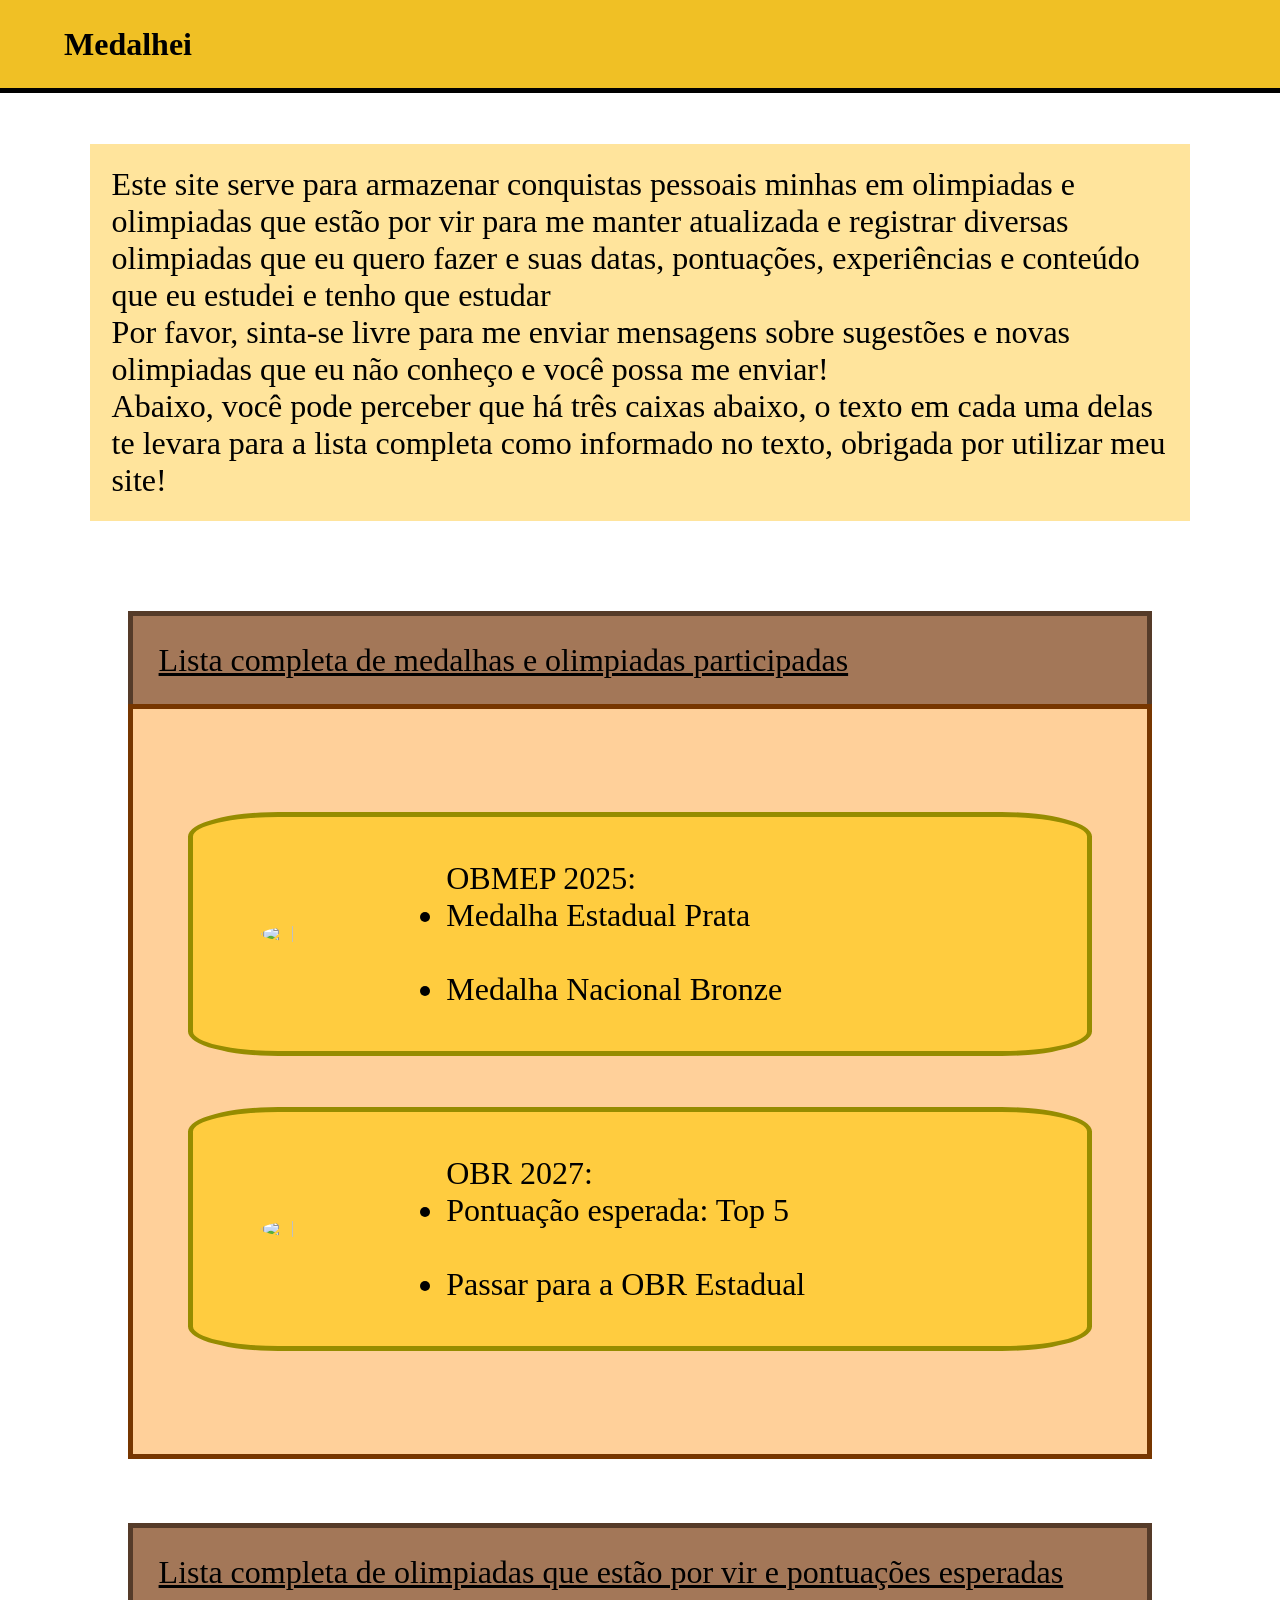
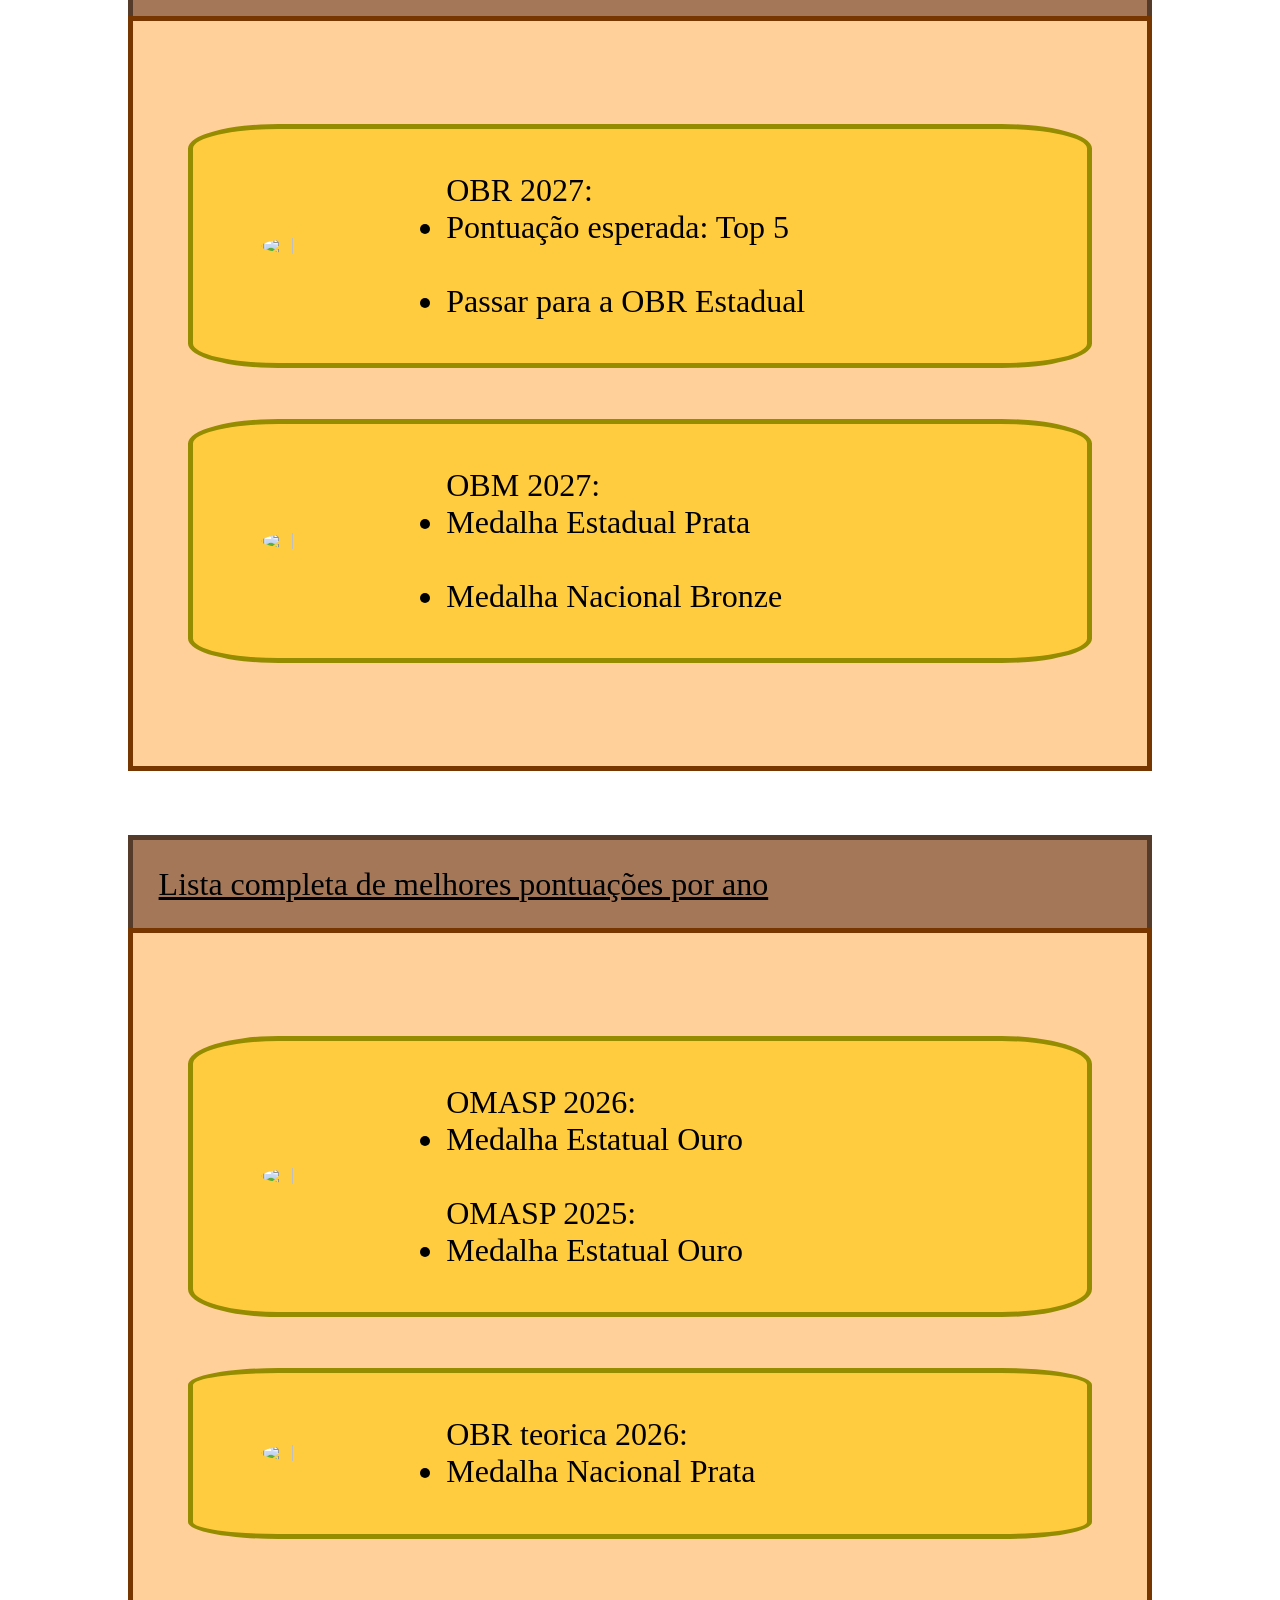
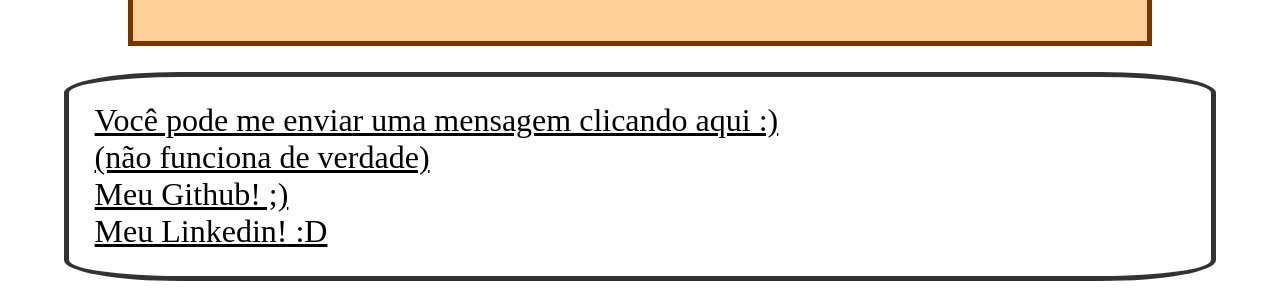
==== index.html @ 02c3dee4 "Add files via upload" ====
<html>
    <head>
        <meta charset="UTF-8">
        <meta name="viewport" content="width=device-width, initial-scale=1.0">
        <title>Medalhei</title>
        <link rel="stylesheet" href="style.css">
    </head>

    <body>

        <header>
            <h1 class="textos">
                Medalhei
            </h1>
        </header>

        <main>
            <div class="centralizar">
                <div class="bloco-main-text-tras">
                    <div class="bloco-main-text-frente">
                        <div class="main-texto">
                            Este site serve para armazenar conquistas pessoais minhas em olimpiadas e olimpiadas que estão por vir para me manter atualizada e registrar diversas olimpiadas que eu quero fazer e suas datas, pontuações, experiências e conteúdo que eu estudei e tenho que estudar
                            <br>
                            Por favor, sinta-se livre para me enviar mensagens sobre sugestões e novas olimpiadas que eu não conheço e você possa me enviar!
                            <br>
                            Abaixo, você pode perceber que há três caixas abaixo, o texto em cada uma delas te levara para a lista completa como informado no texto, obrigada por utilizar meu site!
                        </div>
                    </div>
                </div>
            </div>
        </main>

        <div class="caixa-olimpiada-topo">
            <div class="textos">
                <a href="about.html">Lista completa de medalhas e olimpiadas participadas</a>
            </div>
        </div>

        <div class="caixa-olimpiadas-baixo">
            <div class="olimpiadas">
                <img src="images/OBMEP.png" class="foto-olimpiada">
                <div class="textos">
                    OBMEP 2025:
                    <ul>
                        <li> Medalha Estadual Prata</li>
                        <br>
                        <li> Medalha Nacional Bronze </li>
                    </ul>
                </div>
            </div>

            <div class="olimpiadas">
                <img src="images/OBR.png" class="foto-olimpiada">
                <div class="textos">
                    OBR 2027:
                    <ul>
                        <li> Pontuação esperada: Top 5</li>
                        <br>
                        <li> Passar para a OBR Estadual</li>
                    </ul>
                </div>
            </div>
        </div>

        <div class="caixa-olimpiada-topo">
            <div class="textos">
                <a href=about.html>Lista completa de olimpiadas que estão por vir e pontuações esperadas</a>
            </div>
        </div>

        <div class="caixa-olimpiadas-baixo">
            <div class="olimpiadas">
                <img src="images/OBR.png" class="foto-olimpiada">
                <div class="textos">
                    OBR 2027:
                    <ul>
                        <li> Pontuação esperada: Top 5</li>
                        <br>
                        <li> Passar para a OBR Estadual</li>
                    </ul>
                </div>
            </div>

            <div class="olimpiadas">
                <img src="images/OBM.png" class="foto-olimpiada">
                <div class="textos">
                    OBM 2027:
                    <ul>
                        <li> Medalha Estadual Prata</li>
                        <br>
                        <li> Medalha Nacional Bronze </li>
                    </ul>
                </div>
            </div>
        </div>

        <div class="caixa-olimpiada-topo">
            <div class="textos">
                <a href="about.html">Lista completa de melhores pontuações por ano</a>
            </div>
        </div>

        <div class="caixa-olimpiadas-baixo">
            <div class="olimpiadas">
                <img src="images/OMASP-OLISP.svg" class="foto-olimpiada">
                <div class="textos">
                    OMASP 2026:
                    <ul>
                        <li> Medalha Estatual Ouro </li>
                    </ul>

                    <br>

                    OMASP 2025:
                    <ul>
                        <li> Medalha Estatual Ouro </li>
                    </ul>
                </div>
            </div>

            <div class="olimpiadas">
                <img src="images/OBR.png" class="foto-olimpiada">
                <div class="textos">
                    OBR teorica 2026:

                    <ul>
                        <li> Medalha Nacional Prata </li>
                    </ul>
                </div>
            </div>
        </div>

        <footer>
            <div class="textos">
                <a href="contact.html">Você pode me enviar uma mensagem clicando aqui :)<br> (não funciona de verdade)</a><br>
                <a href="https://github.com/mkmontesino-glitch">Meu Github! ;)</a><br>
                <a href="https://www.linkedin.com/in/maria-karla-montesino-negrin-944066439/">Meu Linkedin! :D</a>
            </div>
        </footer>
    </body>

</html>
---- style.css ----
* {
  margin: 0;
  padding: 0;
  box-sizing: border-box;
}

a{
    color: #000000;
}

header {
    padding: 2% 2% 2% 5%;
    border-bottom: 5px black solid;
    background-color: #f0c025;
    display: flex;
    justify-content: flex-start;
}

.textos{
    font-family: cursive;
    color: #000000;
    font-size: xx-large;
}

.main-texto{
    color: rgb(0, 0, 0);
    font-family: cursive;
    font-size: xx-large;
    
}

.bloco-main-text-tras{
    margin-top: 2%;
    padding: 2%;
    background-image: url("images/Fundo-main-texto.png");
    max-width: 90%;
}

.bloco-main-text-frente{
    padding: 2%;
    background-color: #ffe49c;
}

body {
    background-image: url("images/Fundo.png");
}

.centralizar{
    display: flex;
    flex-direction: column;
    justify-content: center;
    align-items: center;
}

.foto-olimpiada{
    border-radius: 50%;
    margin: 3%;
    width: 20%;

    max-width: 100%;
}

.caixa-olimpiada-topo{
    border-top: solid 5px;
    border-left: solid 5px;
    border-right: solid 5px;
    border-color: #553b29;
    padding: 2%;
    margin: 5% 10% 0px 10%;
    background-color: #a37758;
}

.caixa-olimpiadas-baixo{
    border: 5px solid;
    border-color: #773600;
    padding: 6%;
    margin: 0px 10% 0% 10%;
    background-color: #ffd09a;

    display: flex;
    flex-direction: column;
    justify-content: center;
    align-items: center;
}

.olimpiadas{
    border: 5px solid;
    border-radius: 10%;

    border-color: #968c00;
    background-color: #ffcc3f;

    padding: 5%;
    margin: 3%;
    width: 105%;

    display:flex;
    align-items: center;
    flex-direction: row;
}

.texto-caixas-topo{
    font-family: 'Times New Roman', Times, serif;
    color: black;
    font-size: xx-large;
}

button{
    border: solid 5px;
    border-color: #553b29;
    padding: 2%;
    margin: 5% 10% 0px 10%;
    background-color: #a37758;
    cursor: pointer; /* Garante que o cursor seja a 'mãozinha' de link */
}

#button-code1{
    font-family: cursive;
    color: #000000;
    font-size: xx-large;
}

#button-code2{
    font-family: cursive;
    color: #000000;
    font-size: xx-large;
}

#button-code3{
    font-family: cursive;
    color: #000000;
    font-size: xx-large;
}

#caixa-code1{
    display: none;
    display: flex;
    flex-direction: column;
    justify-content: center;
    align-items: center;
}

#caixa-code2{
    display:none;
    display: flex;
    flex-direction: column;
    justify-content: center;
    align-items: center;
}

#caixa-code3{
    display: none;
    display: flex;
    flex-direction: column;
    justify-content: center;
    align-items: center;
}

.formulario-caixa-topo{
    border-top: solid 3px;
    border-left: solid 3px;
    border-right: solid 3px;
    border-color: #66332c;
    padding: 2%;
    margin: 5% 10% 0px 10%;
    background-color: #EFAE44;
}

.formulario-caixa-baixo{
    border: 3px solid;
    border-color: #333333;
    padding: 5%;
    margin: 0px 10% 0% 10%;
    background-color: #E6B57A;

    display: flex;
    flex-direction: column;
    justify-content: right;
    align-items: right;
}

.formulario-grupo input, formulario-grupo select, formulario-grupo textarea{
    width: 100%;
    padding: 2%;
    border: #773600 2px solid;
    border-radius: 12px;
    font-size: large;
    margin: 1%;
}

select, input{
    width: 100%;
    padding: 2%;
    border: #773600 2px solid;
    border-radius: 12px;
    font-size: large;
    margin: 1%;
}

textarea{
    width: 100%;
    height: 150%;
    padding: 2%;
    border: #773600 2px solid;
    border-radius: 12px;
    font-size: large;
    margin: 1%;
}

label{
    font-size: xx-large;

}

#botao-formulario{
    border: #333333 2px solid;
    background-color: #ffd09a;
    min-width: 2%;
    cursor: pointer;
}

footer{
    border: 5px solid;
    border-radius: 10%;
    border-color: #333333;
    padding: 2%;
    margin: 2% 5%;
    background-image: url("images/footer-fundo.png");
}
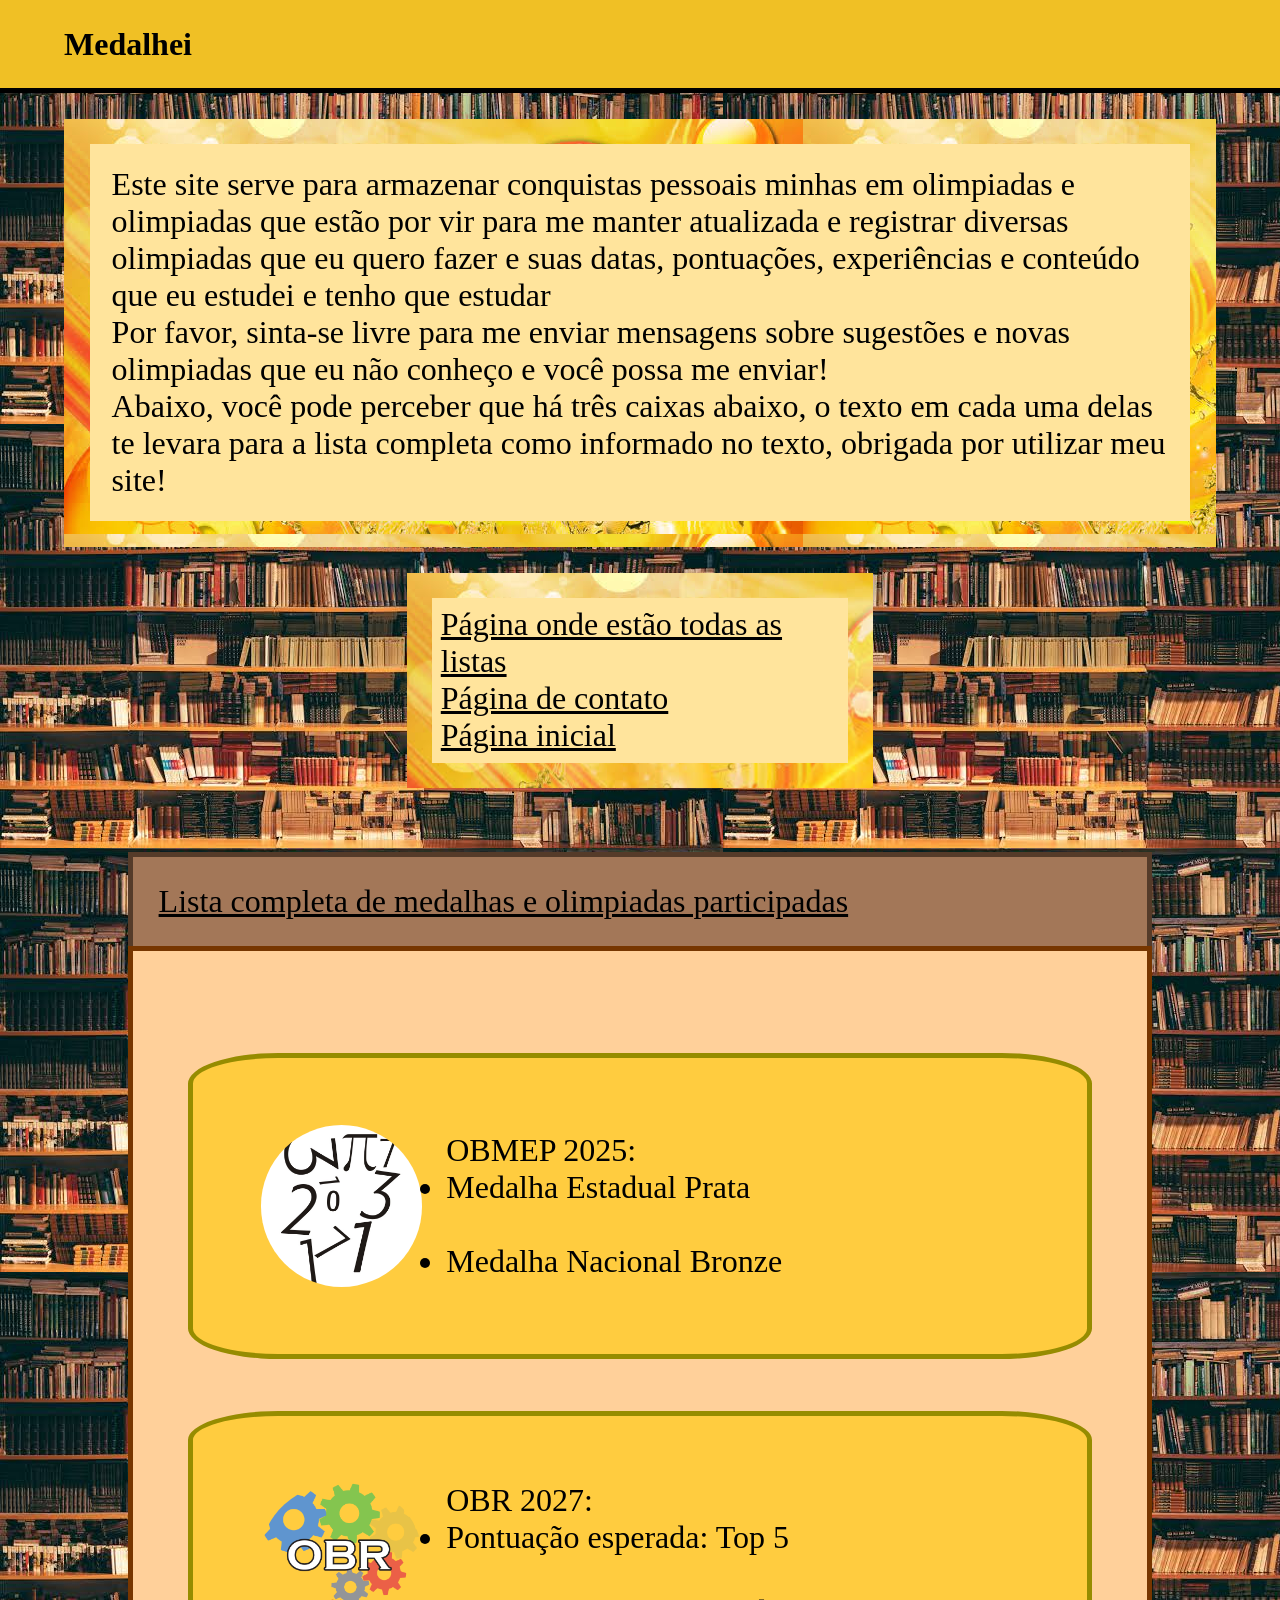
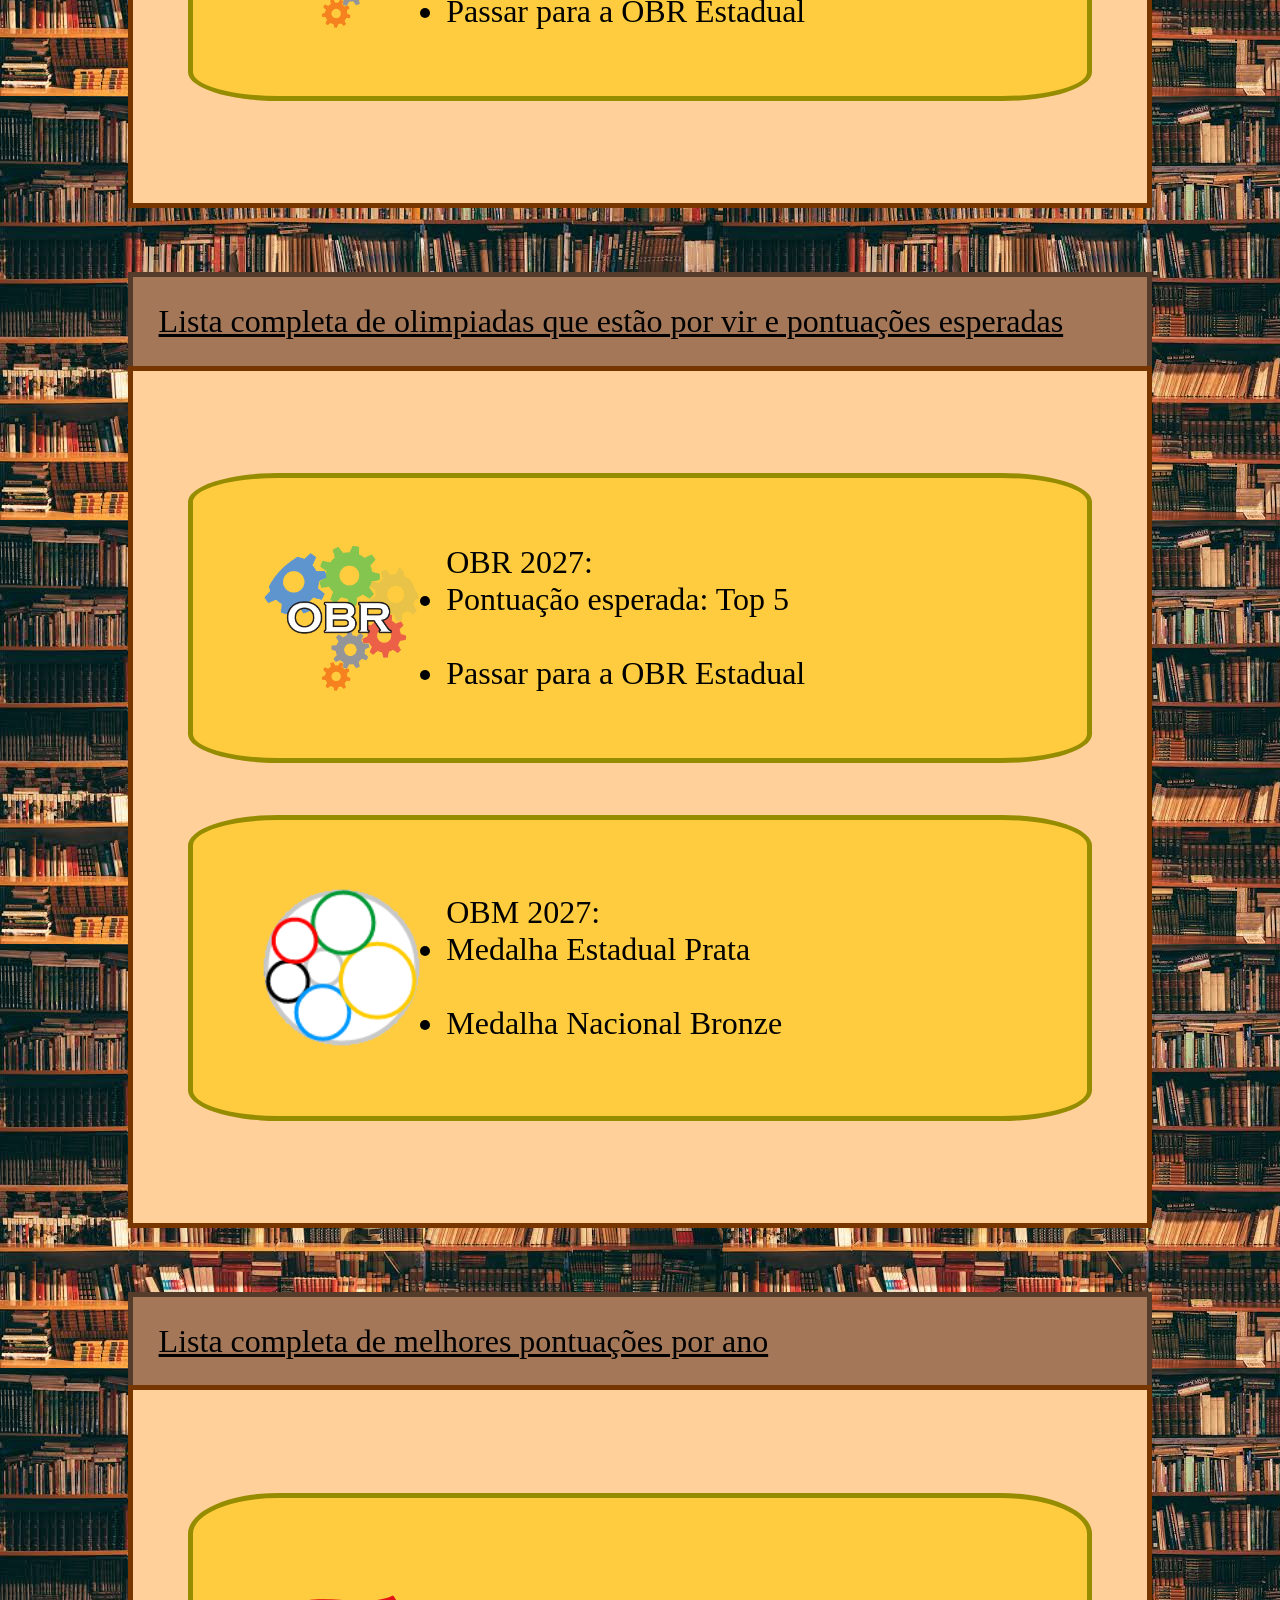
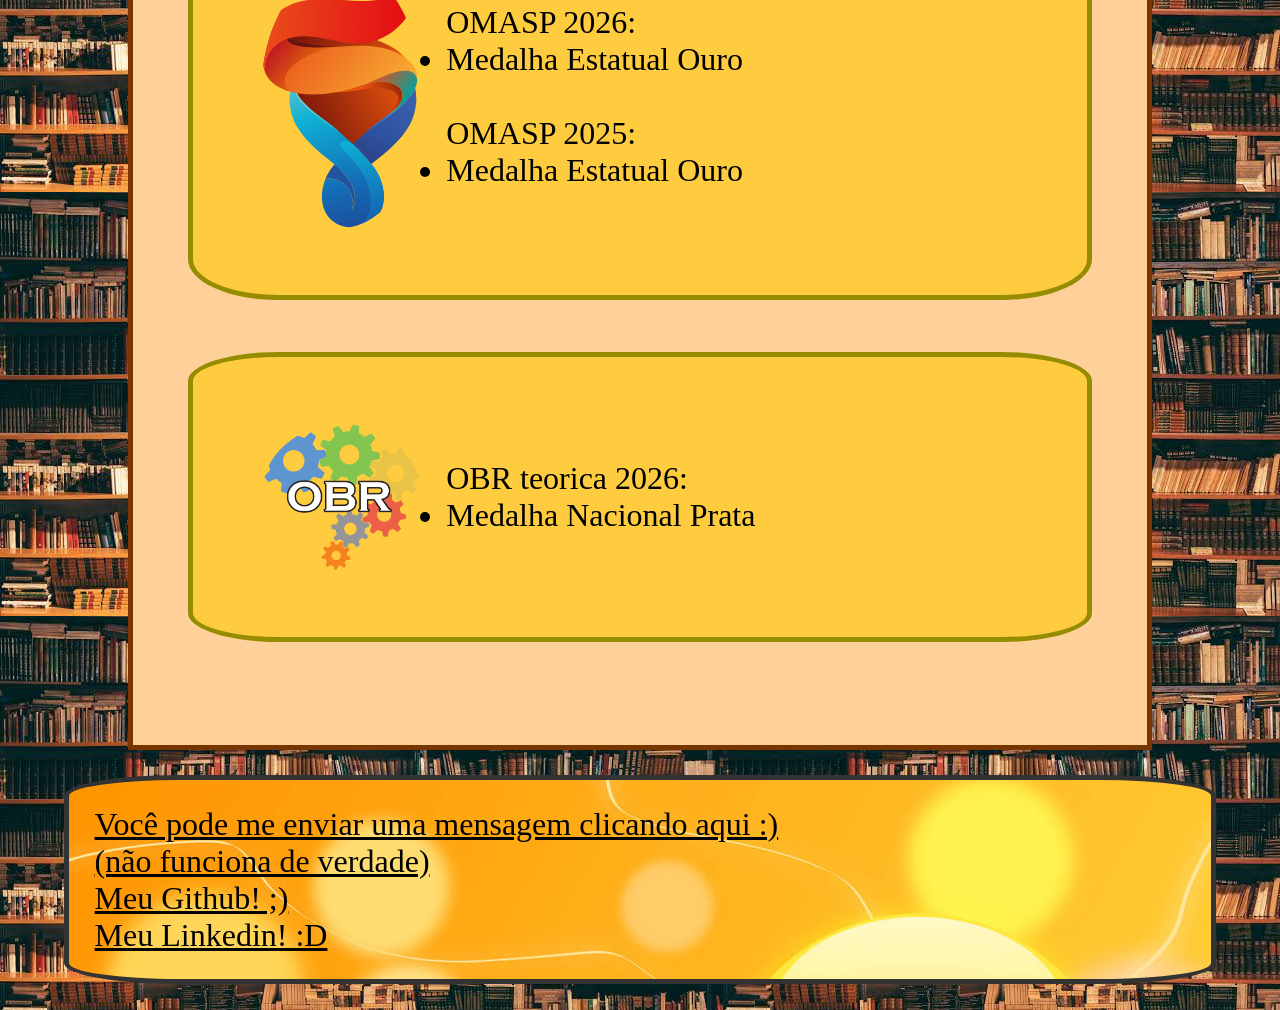
==== commit ef564cba: "Update index.html" ====
--- a/index.html
+++ b/index.html
@@ -1,3 +1,4 @@
+<!DOCTYPE html>
 <html>
     <head>
         <meta charset="UTF-8">
@@ -14,21 +15,36 @@
             </h1>
         </header>
 
+
         <main>
             <div class="centralizar">
                 <div class="bloco-main-text-tras">
                     <div class="bloco-main-text-frente">
                         <div class="main-texto">
-                            Este site serve para armazenar conquistas pessoais minhas em olimpiadas e olimpiadas que estão por vir para me manter atualizada e registrar diversas olimpiadas que eu quero fazer e suas datas, pontuações, experiências e conteúdo que eu estudei e tenho que estudar
+                            <p>Este site serve para armazenar conquistas pessoais minhas em olimpiadas e olimpiadas que estão por vir para me manter atualizada e registrar diversas olimpiadas que eu quero fazer e suas datas, pontuações, experiências e conteúdo que eu estudei e tenho que estudar
                             <br>
                             Por favor, sinta-se livre para me enviar mensagens sobre sugestões e novas olimpiadas que eu não conheço e você possa me enviar!
                             <br>
-                            Abaixo, você pode perceber que há três caixas abaixo, o texto em cada uma delas te levara para a lista completa como informado no texto, obrigada por utilizar meu site!
+                            Abaixo, você pode perceber que há três caixas abaixo, o texto em cada uma delas te levara para a lista completa como informado no texto, obrigada por utilizar meu site!</p>
                         </div>
                     </div>
                 </div>
             </div>
         </main>
+
+        <nav>
+            <div class="centralizar">
+                <div class="bloco-main-text-tras">
+                    <div class="bloco-main-text-frente">
+                        <div class="textos">
+                            <a href="about.html">Página onde estão todas as listas</a> <br>
+                            <a href="contact.html">Página de contato</a> <br>
+                            <a href="index.html">Página inicial</a>
+                        </div>
+                    </div>
+                </div>
+            </div>
+        </nav>
 
         <div class="caixa-olimpiada-topo">
             <div class="textos">
@@ -139,4 +155,4 @@
         </footer>
     </body>
 
-</html>+</html>
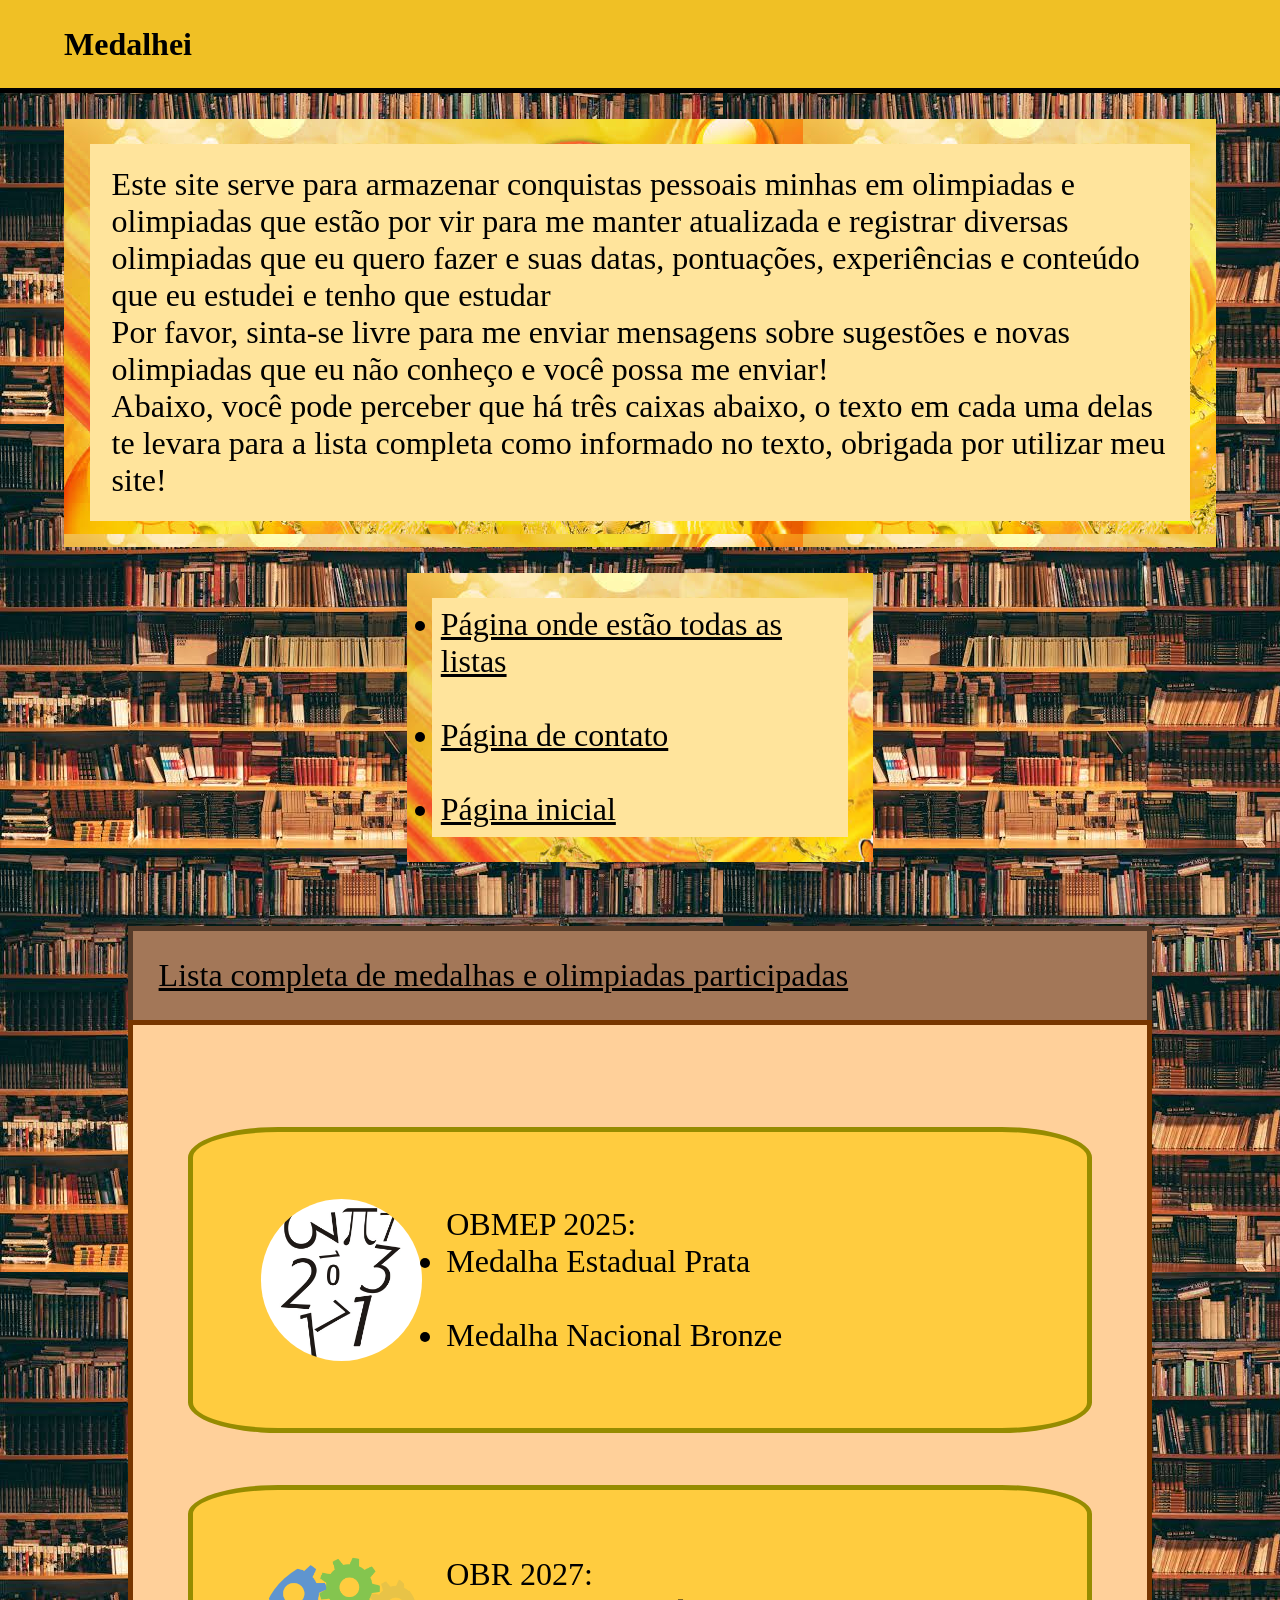
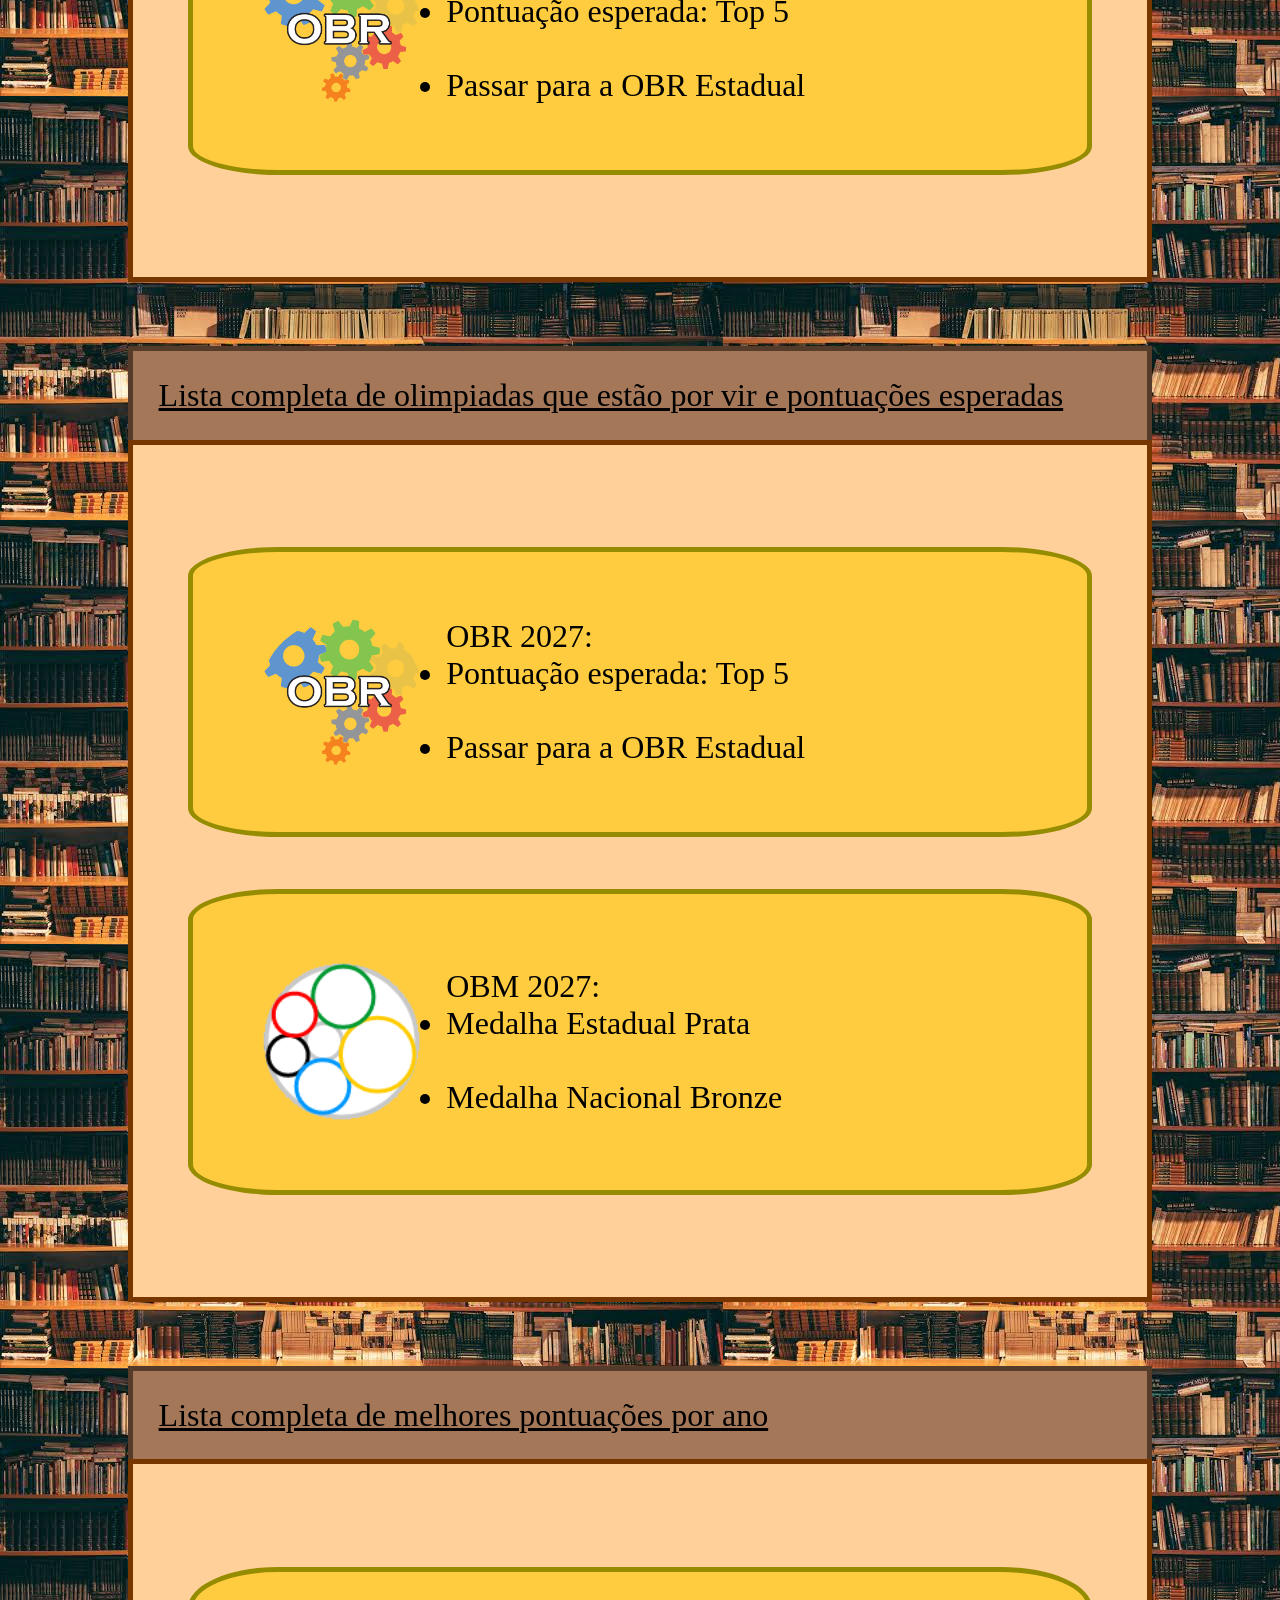
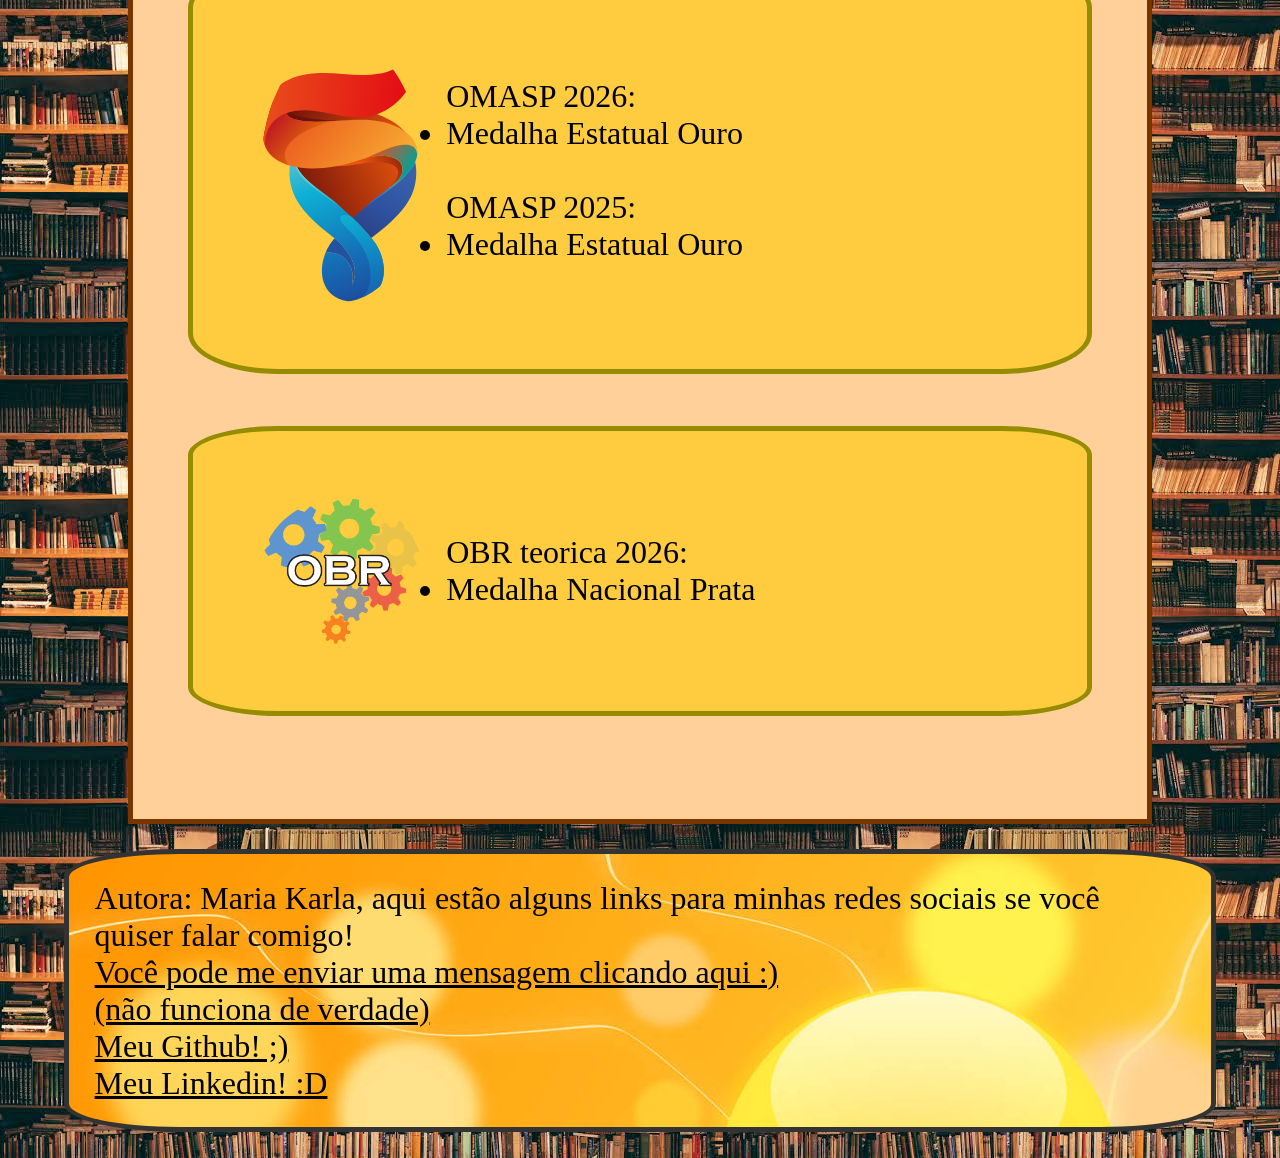
==== commit 4a170c1d: "Update index.html" ====
--- a/index.html
+++ b/index.html
@@ -37,9 +37,11 @@
                 <div class="bloco-main-text-tras">
                     <div class="bloco-main-text-frente">
                         <div class="textos">
-                            <a href="about.html">Página onde estão todas as listas</a> <br>
-                            <a href="contact.html">Página de contato</a> <br>
-                            <a href="index.html">Página inicial</a>
+                            <ul>
+                                <li><a href="about.html">Página onde estão todas as listas</a></li><br>
+                                <li><a href="contact.html">Página de contato</a> </li><br>
+                                <li><a href="index.html">Página inicial</a></li>
+                            </ul>
                         </div>
                     </div>
                 </div>
@@ -54,7 +56,7 @@
 
         <div class="caixa-olimpiadas-baixo">
             <div class="olimpiadas">
-                <img src="images/OBMEP.png" class="foto-olimpiada">
+                <img src="images/OBMEP.png" class="foto-olimpiada" alt="Logo Olimpiada OBMEP">
                 <div class="textos">
                     OBMEP 2025:
                     <ul>
@@ -66,7 +68,7 @@
             </div>
 
             <div class="olimpiadas">
-                <img src="images/OBR.png" class="foto-olimpiada">
+                <img src="images/OBR.png" class="foto-olimpiada" alt="Logo Olimpiada OBMEP">
                 <div class="textos">
                     OBR 2027:
                     <ul>
@@ -86,7 +88,7 @@
 
         <div class="caixa-olimpiadas-baixo">
             <div class="olimpiadas">
-                <img src="images/OBR.png" class="foto-olimpiada">
+                <img src="images/OBR.png" class="foto-olimpiada" alt="Logo Olimpiada OBMEP">
                 <div class="textos">
                     OBR 2027:
                     <ul>
@@ -98,7 +100,7 @@
             </div>
 
             <div class="olimpiadas">
-                <img src="images/OBM.png" class="foto-olimpiada">
+                <img src="images/OBM.png" class="foto-olimpiada" alt="Logo Olimpiada OBM">
                 <div class="textos">
                     OBM 2027:
                     <ul>
@@ -118,7 +120,7 @@
 
         <div class="caixa-olimpiadas-baixo">
             <div class="olimpiadas">
-                <img src="images/OMASP-OLISP.svg" class="foto-olimpiada">
+                <img src="images/OMASP-OLISP.svg" class="foto-olimpiada" alt="Logo Olimpiada OMASP">
                 <div class="textos">
                     OMASP 2026:
                     <ul>
@@ -135,7 +137,7 @@
             </div>
 
             <div class="olimpiadas">
-                <img src="images/OBR.png" class="foto-olimpiada">
+                <img src="images/OBR.png" class="foto-olimpiada" alt="Logo Olimpiada OBR">
                 <div class="textos">
                     OBR teorica 2026:
 
@@ -148,6 +150,7 @@
 
         <footer>
             <div class="textos">
+                <p>Autora: Maria Karla, aqui estão alguns links para minhas redes sociais se você quiser falar comigo!</p>
                 <a href="contact.html">Você pode me enviar uma mensagem clicando aqui :)<br> (não funciona de verdade)</a><br>
                 <a href="https://github.com/mkmontesino-glitch">Meu Github! ;)</a><br>
                 <a href="https://www.linkedin.com/in/maria-karla-montesino-negrin-944066439/">Meu Linkedin! :D</a>
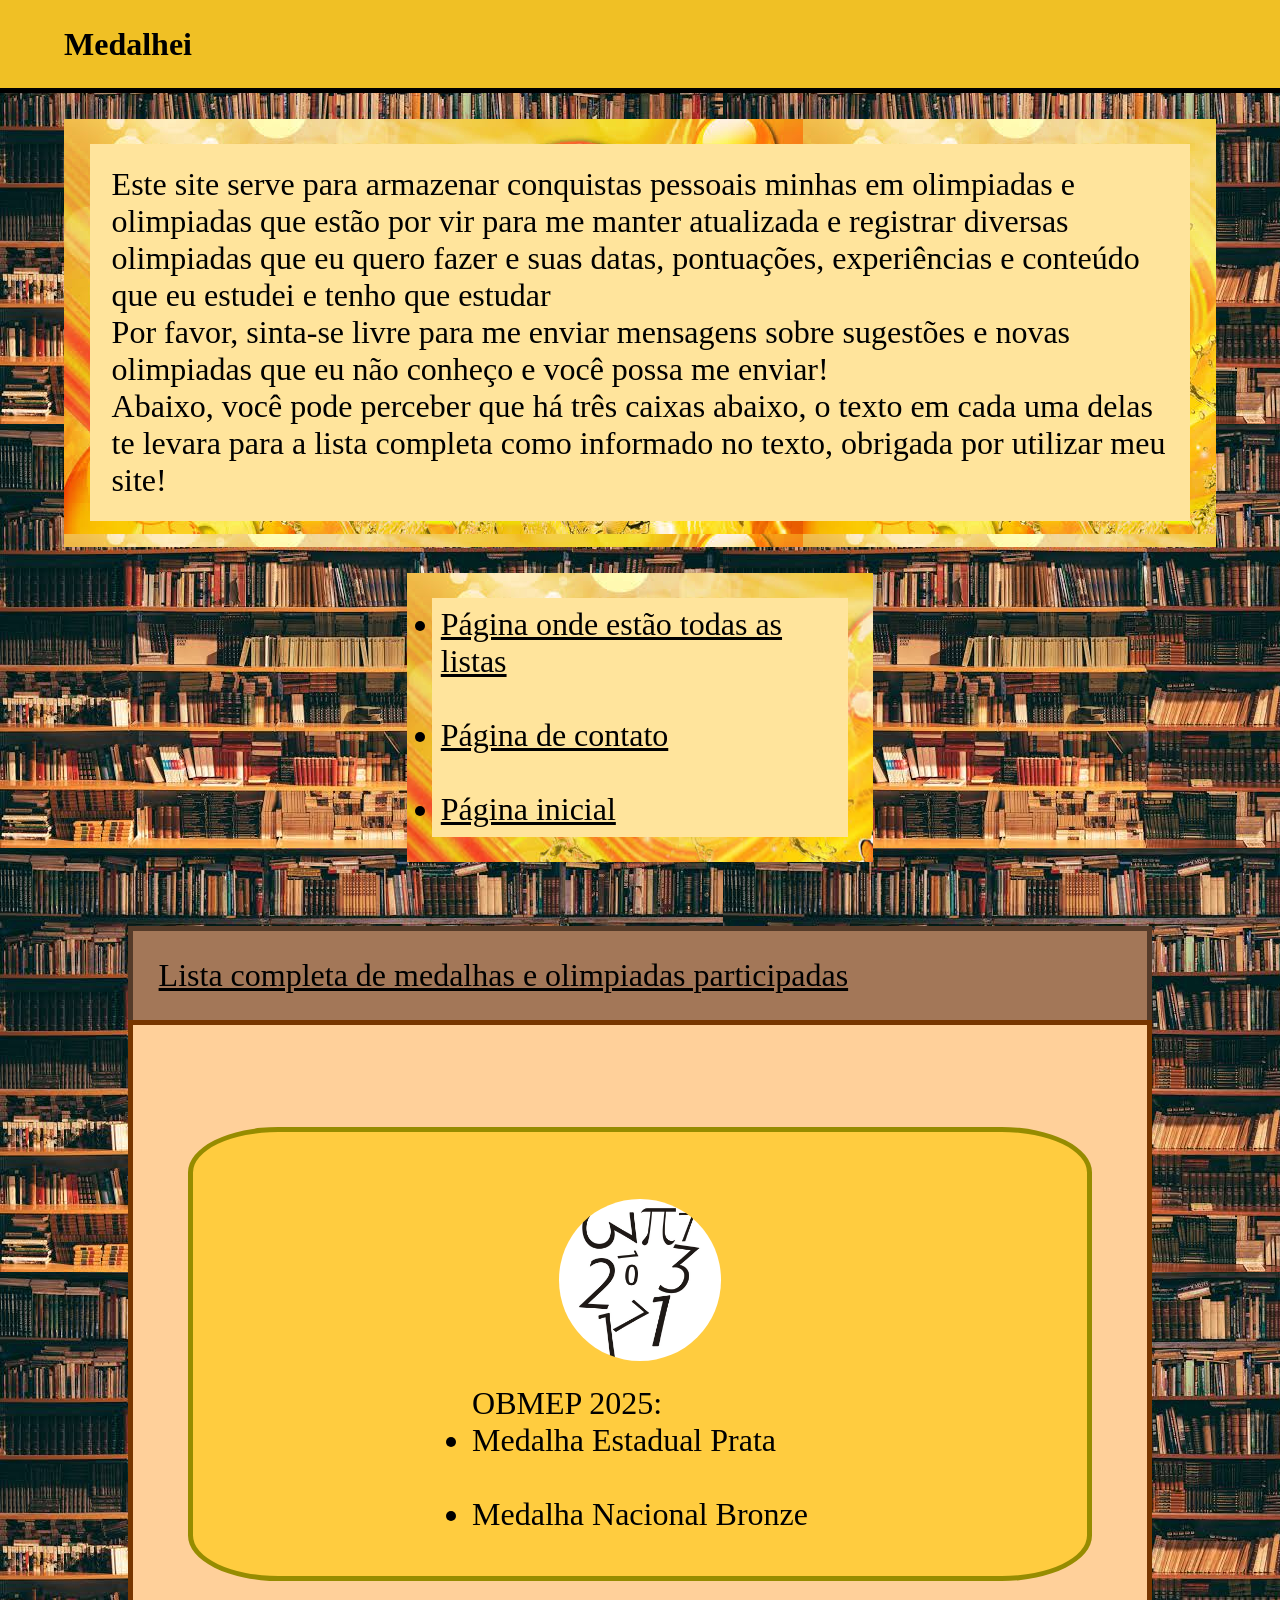
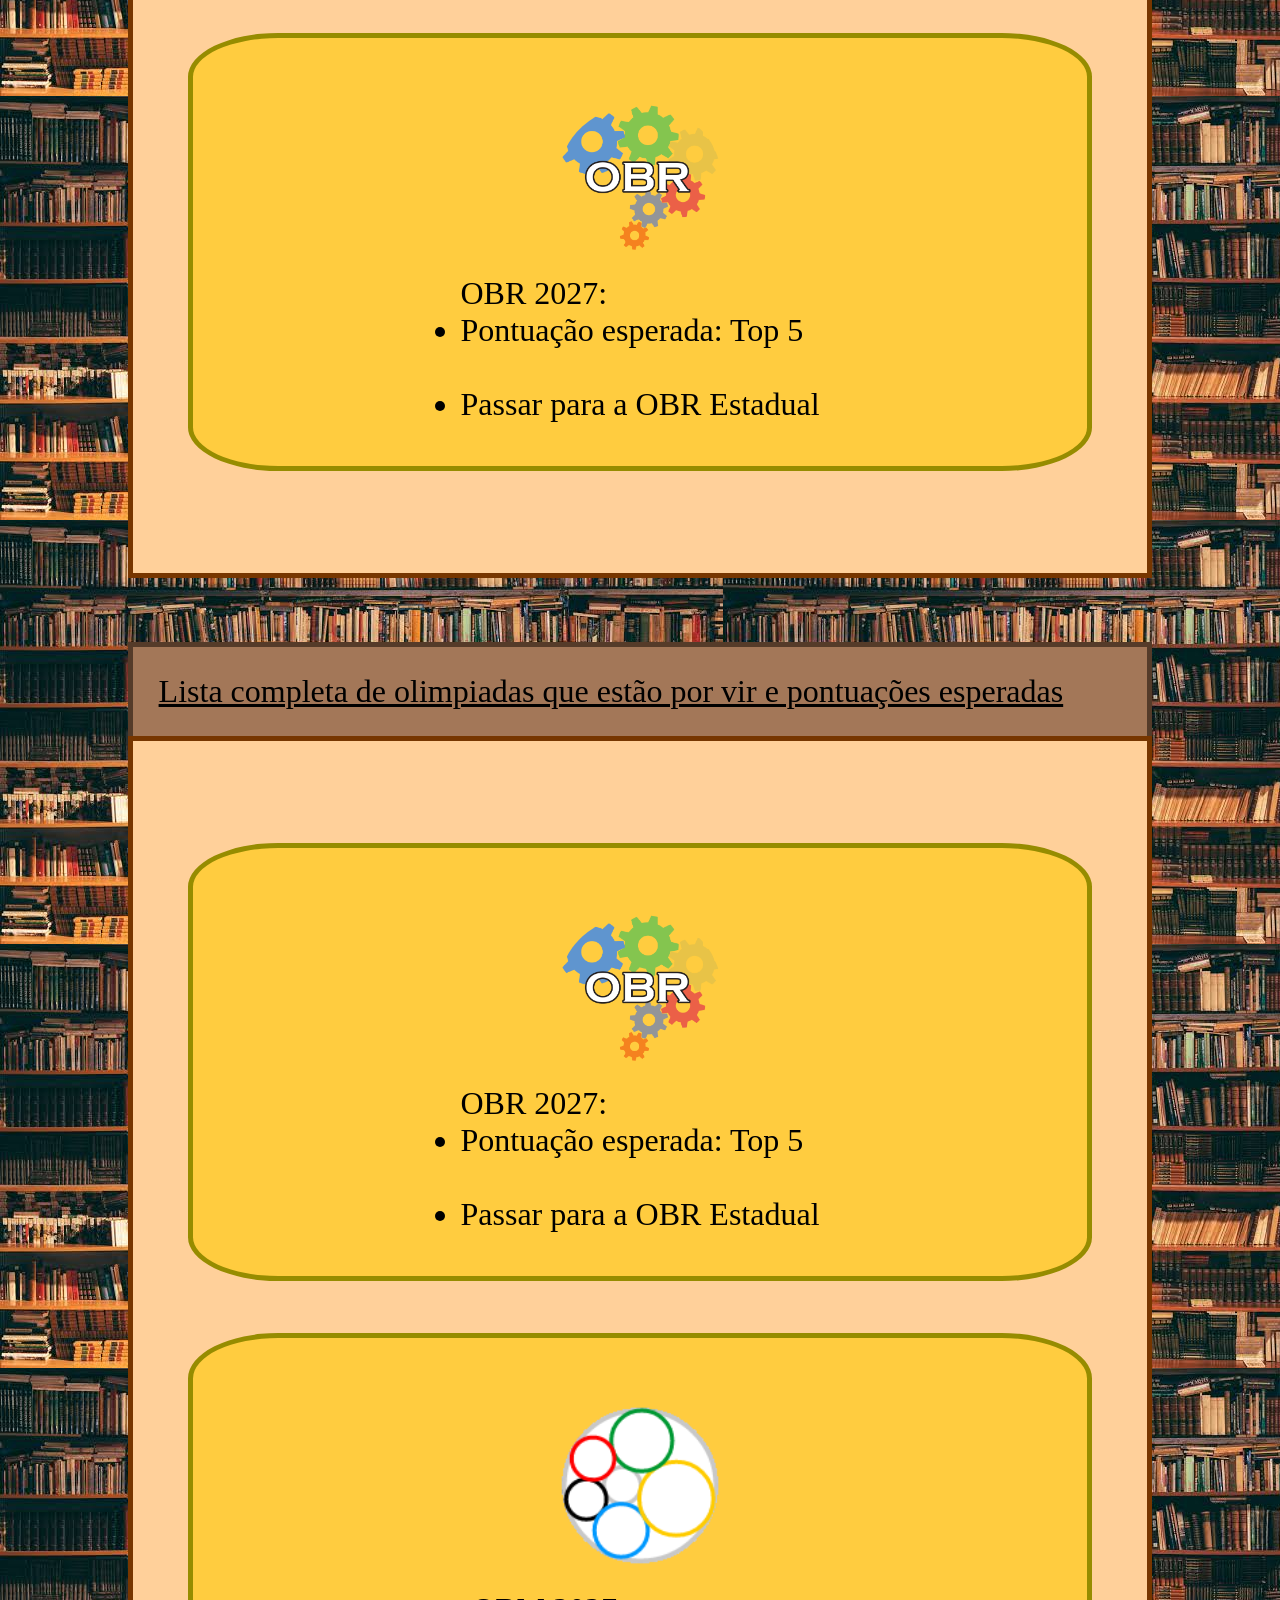
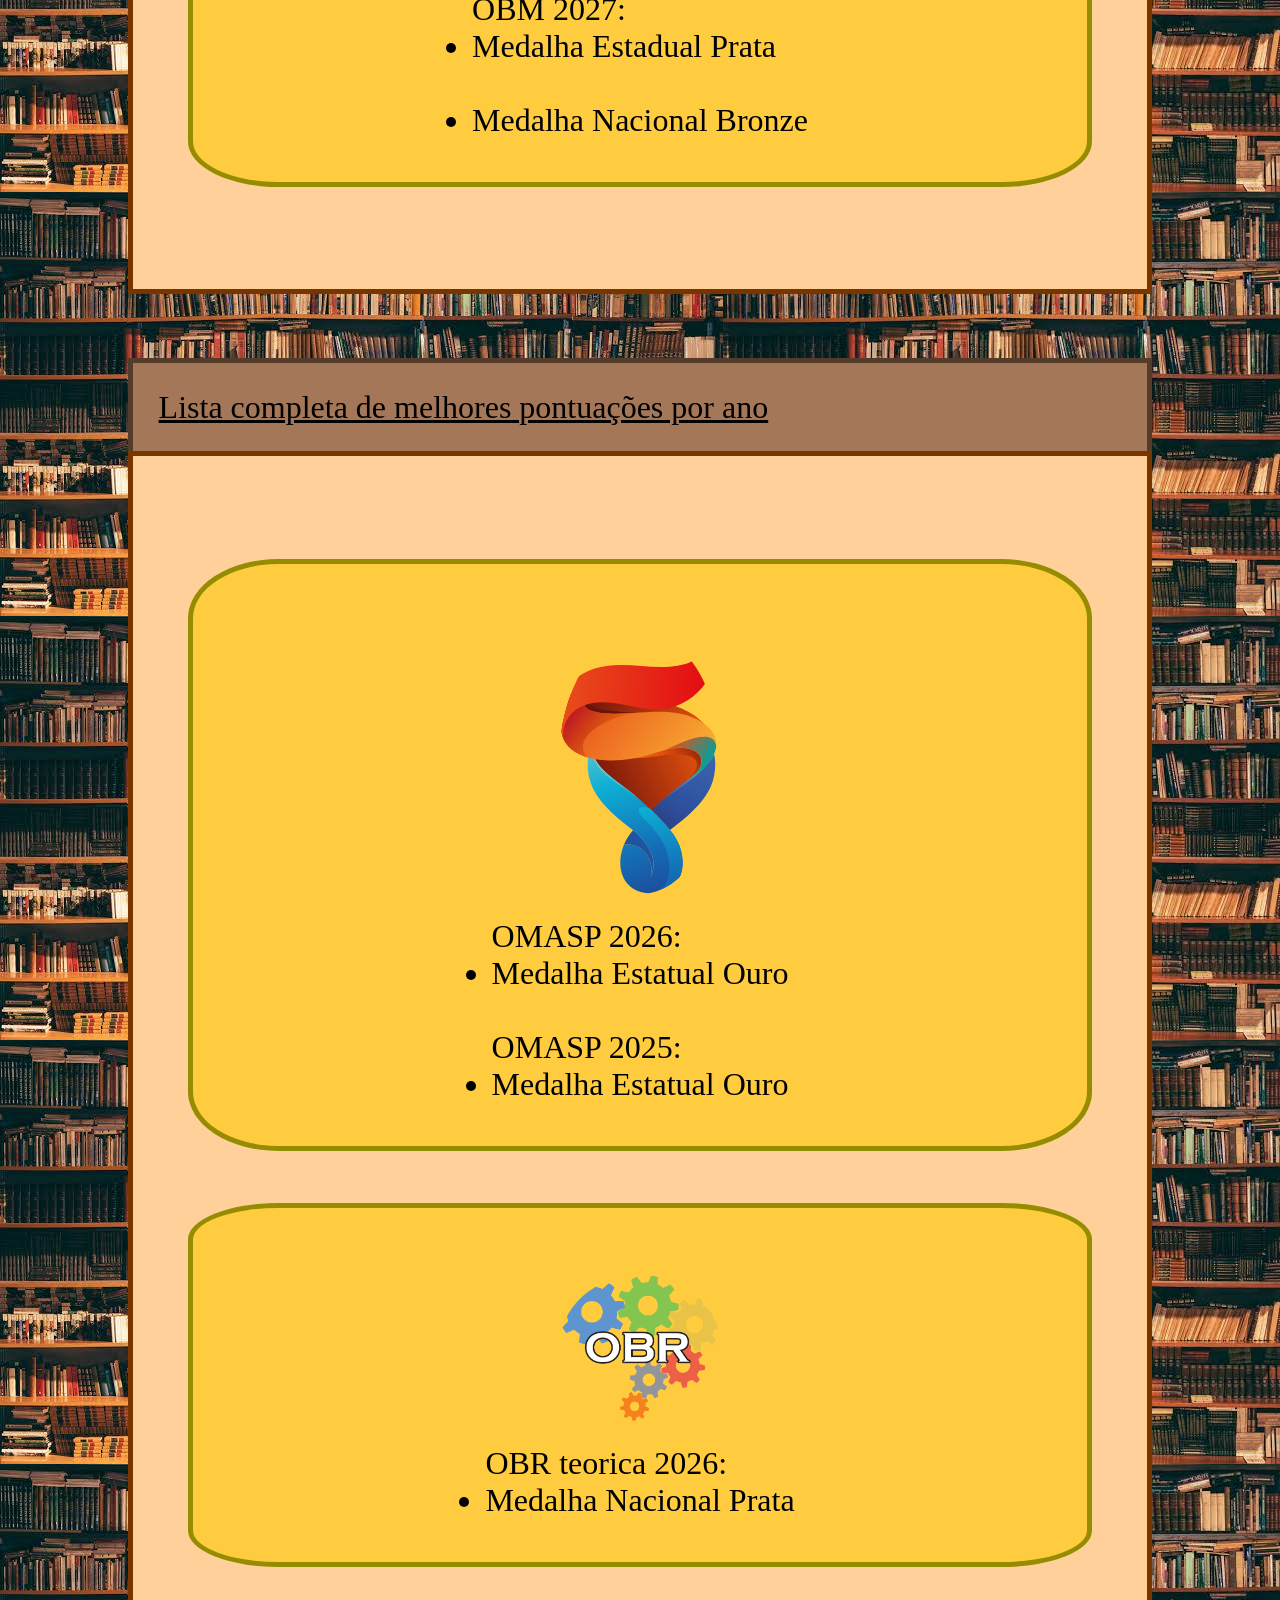
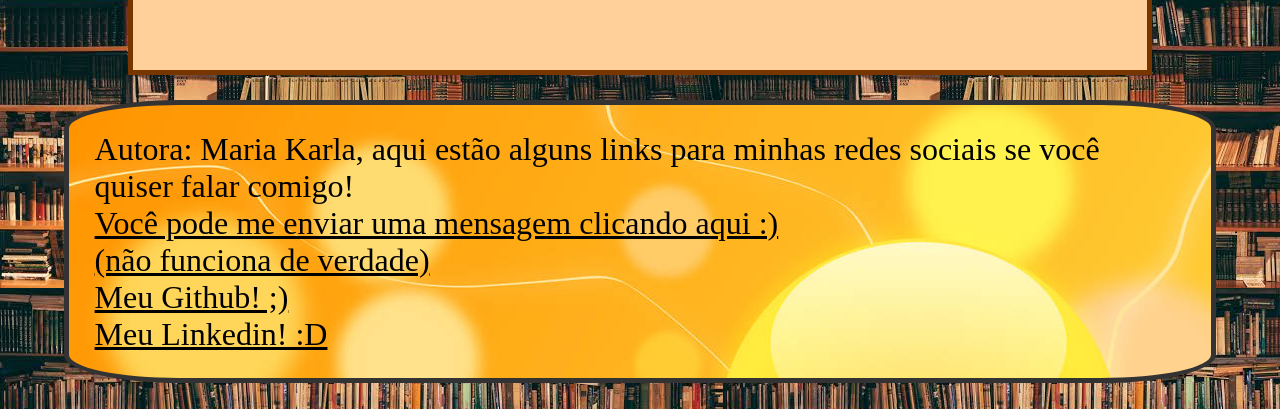
==== commit 254b4cf7: "Update index.html" ====
--- a/index.html
+++ b/index.html
@@ -50,7 +50,7 @@
 
         <div class="caixa-olimpiada-topo">
             <div class="textos">
-                <a href="about.html">Lista completa de medalhas e olimpiadas participadas</a>
+                <a href="about.html#Participadas">Lista completa de medalhas e olimpiadas participadas</a>
             </div>
         </div>
 
@@ -68,7 +68,7 @@
             </div>
 
             <div class="olimpiadas">
-                <img src="images/OBR.png" class="foto-olimpiada" alt="Logo Olimpiada OBMEP">
+                <img src="images/OBR.png" class="foto-olimpiada" alt="Logo Olimpiada OBR">
                 <div class="textos">
                     OBR 2027:
                     <ul>
@@ -82,13 +82,13 @@
 
         <div class="caixa-olimpiada-topo">
             <div class="textos">
-                <a href=about.html>Lista completa de olimpiadas que estão por vir e pontuações esperadas</a>
+                <a href=about.html#Vao-vir>Lista completa de olimpiadas que estão por vir e pontuações esperadas</a>
             </div>
         </div>
 
         <div class="caixa-olimpiadas-baixo">
             <div class="olimpiadas">
-                <img src="images/OBR.png" class="foto-olimpiada" alt="Logo Olimpiada OBMEP">
+                <img src="images/OBR.png" class="foto-olimpiada" alt="Logo Olimpiada OBR">
                 <div class="textos">
                     OBR 2027:
                     <ul>
@@ -114,7 +114,7 @@
 
         <div class="caixa-olimpiada-topo">
             <div class="textos">
-                <a href="about.html">Lista completa de melhores pontuações por ano</a>
+                <a href="about.html#Pontuacao">Lista completa de melhores pontuações por ano</a>
             </div>
         </div>
 
--- a/style.css
+++ b/style.css
@@ -8,6 +8,10 @@
     color: #000000;
 }
 
+a:hover{
+    color: #66332c;
+}
+
 header {
     padding: 2% 2% 2% 5%;
     border-bottom: 5px black solid;
@@ -29,6 +33,18 @@
     
 }
 
+#Participadas{
+    color: #000000;
+}
+
+#Vao-vir{
+    color: #000000;
+}
+
+#Pontuacao{
+    color: #000000;
+}
+
 .bloco-main-text-tras{
     margin-top: 2%;
     padding: 2%;
@@ -43,6 +59,8 @@
 
 body {
     background-image: url("images/Fundo.png");
+    font-family: cursive;
+    background-color: #000000;
 }
 
 .centralizar{
@@ -96,7 +114,7 @@
 
     display:flex;
     align-items: center;
-    flex-direction: row;
+    flex-direction: column;
 }
 
 .texto-caixas-topo{
@@ -105,7 +123,7 @@
     font-size: xx-large;
 }
 
-button{
+.animacao-botao{
     border: solid 5px;
     border-color: #553b29;
     padding: 2%;
@@ -113,6 +131,12 @@
     background-color: #a37758;
     cursor: pointer; /* Garante que o cursor seja a 'mãozinha' de link */
 }
+
+.animacao-botao:hover{
+    background-color: #7e583e;
+    transform: scale(1.05); /* Aumenta levemente o tamanho */
+}
+
 
 #button-code1{
     font-family: cursive;
@@ -209,7 +233,6 @@
 
 label{
     font-size: xx-large;
-
 }
 
 #botao-formulario{
@@ -219,6 +242,10 @@
     cursor: pointer;
 }
 
+@media (max-width: 540px){
+    
+}
+
 footer{
     border: 5px solid;
     border-radius: 10%;
